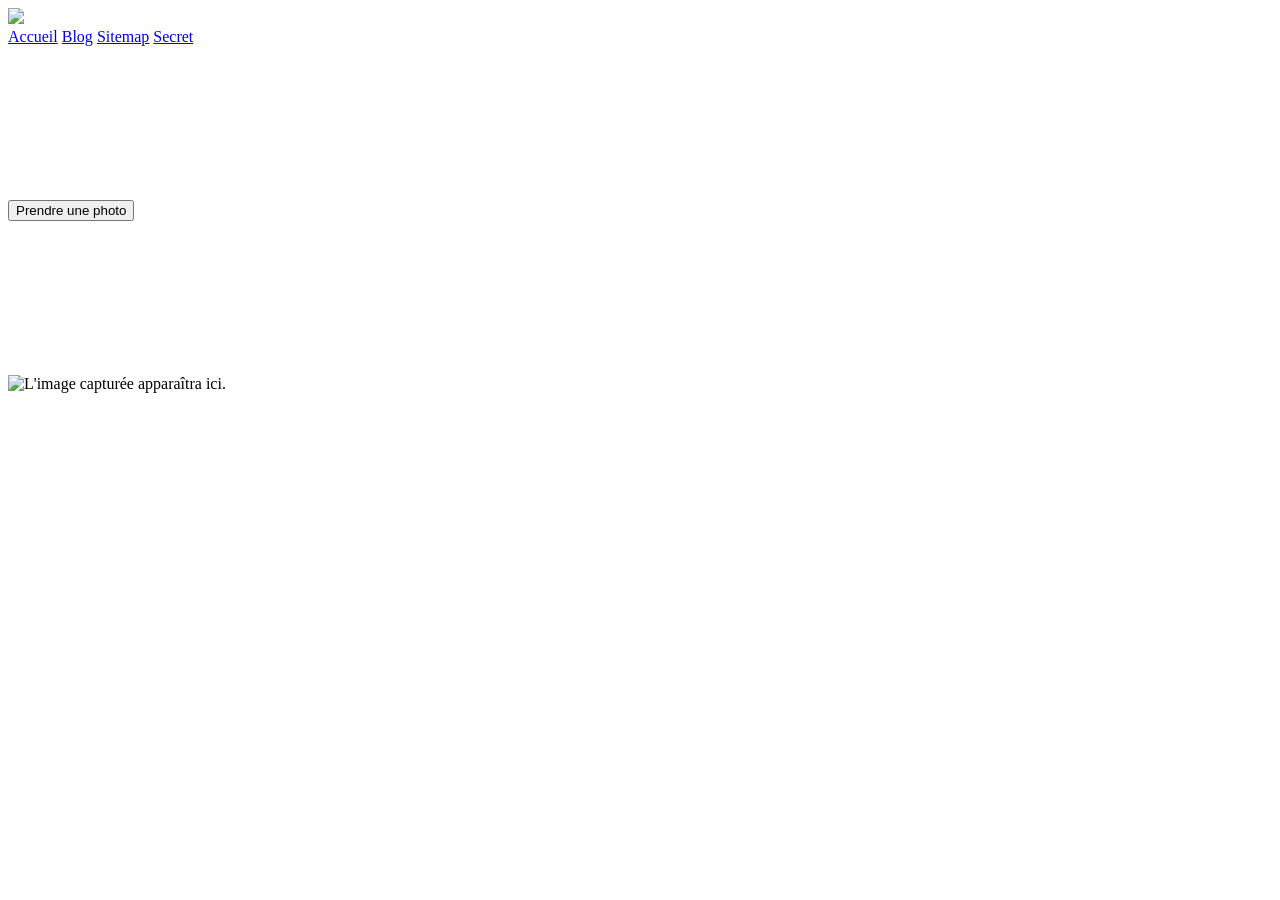
==== Pages/Scanner.html @ 2f5800a1 "commit 2" ====
<!DOCTYPE html>
<html>
	<head>
		<meta charset="UTF-8">
		<link rel="stylesheet" href="/qr/Assets/Styles.css">
		<link rel="stylesheet" href="/qr/Assets/StylesScanner.css">
		<script src="https://unpkg.com/@zxing/library@0.23.0/umd/index.min.js"></script>
	</head>
	<body>
		<div class="navbar">
			<div class="imgcontainer">
				<img src="/qr/Assets/Images/Logo.png" />
			</div>
			<a href="/qr/">Accueil</a>
			<a href="/qr/Pages/Blog.html">Blog</a>
			<a href="/qr/Pages/Sitemap.html">Sitemap</a>
			<a href="/qr/Pages/SecretScan.html" class="secret">Secret</a>
		</div>
		<div class="content-index">
			<div class="contentarea">
				<div class="camera">
					<video id="video">Le flux vidéo n'est pas disponible.</video>
					<br>
					<button id="startbutton">Prendre une photo</button>
				</div>
				<canvas id="canvas"> </canvas>
				<div class="output">
					<img id="photo" alt="L'image capturée apparaîtra ici." />
				</div>
			</div>

			<a id="resultEl"></a>
		</div>
		<script src="/qr/Assets/Scanner.js"></script>
	</body>
</html>
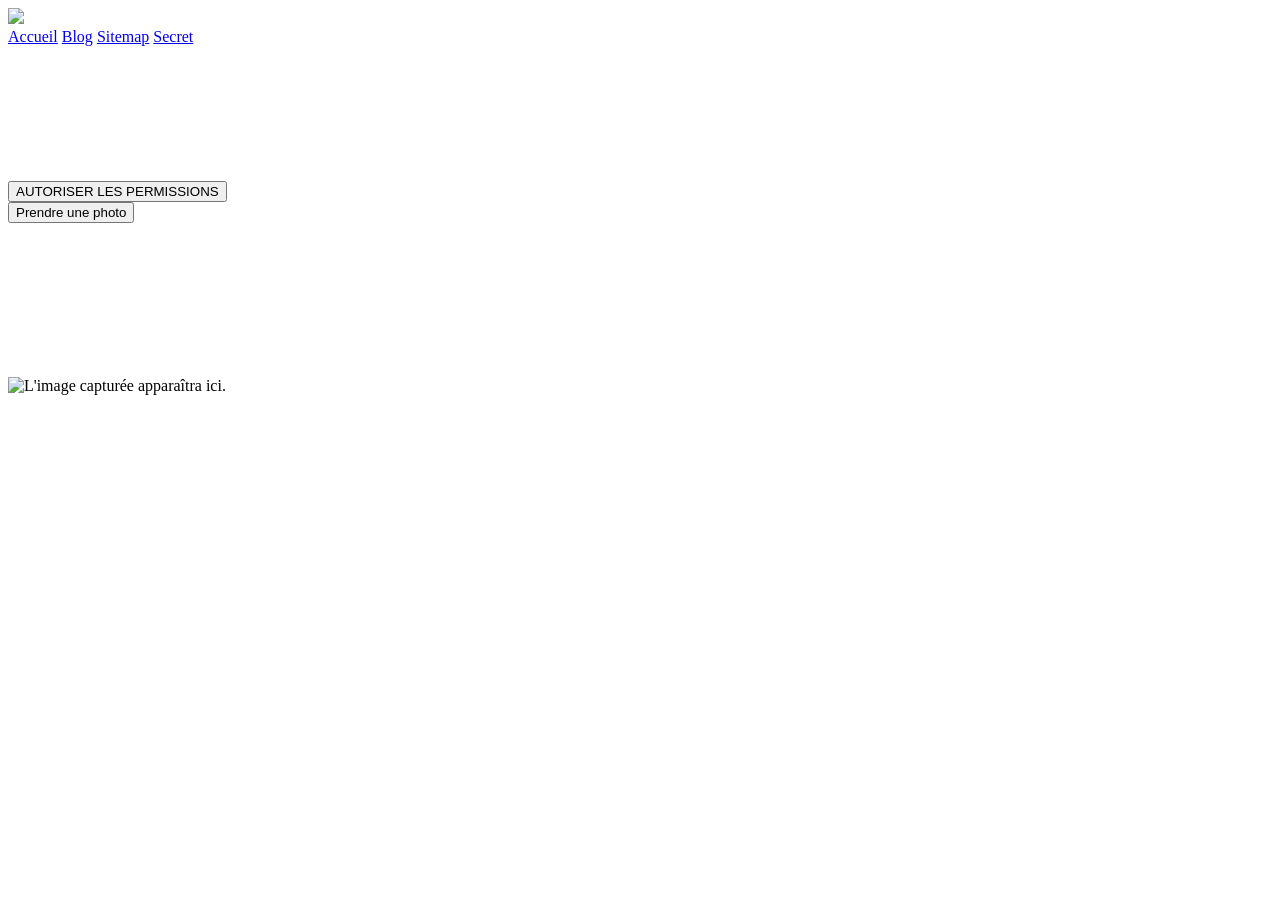
==== commit 2ec42ca9: "fix mobile (#2)" ====
--- a/Pages/Scanner.html
+++ b/Pages/Scanner.html
@@ -19,6 +19,7 @@
 		<div class="content-index">
 			<div class="contentarea">
 				<div class="camera">
+					<button id="authbutton">AUTORISER LES PERMISSIONS</button>
 					<video id="video">Le flux vidéo n'est pas disponible.</video>
 					<br>
 					<button id="startbutton">Prendre une photo</button>
